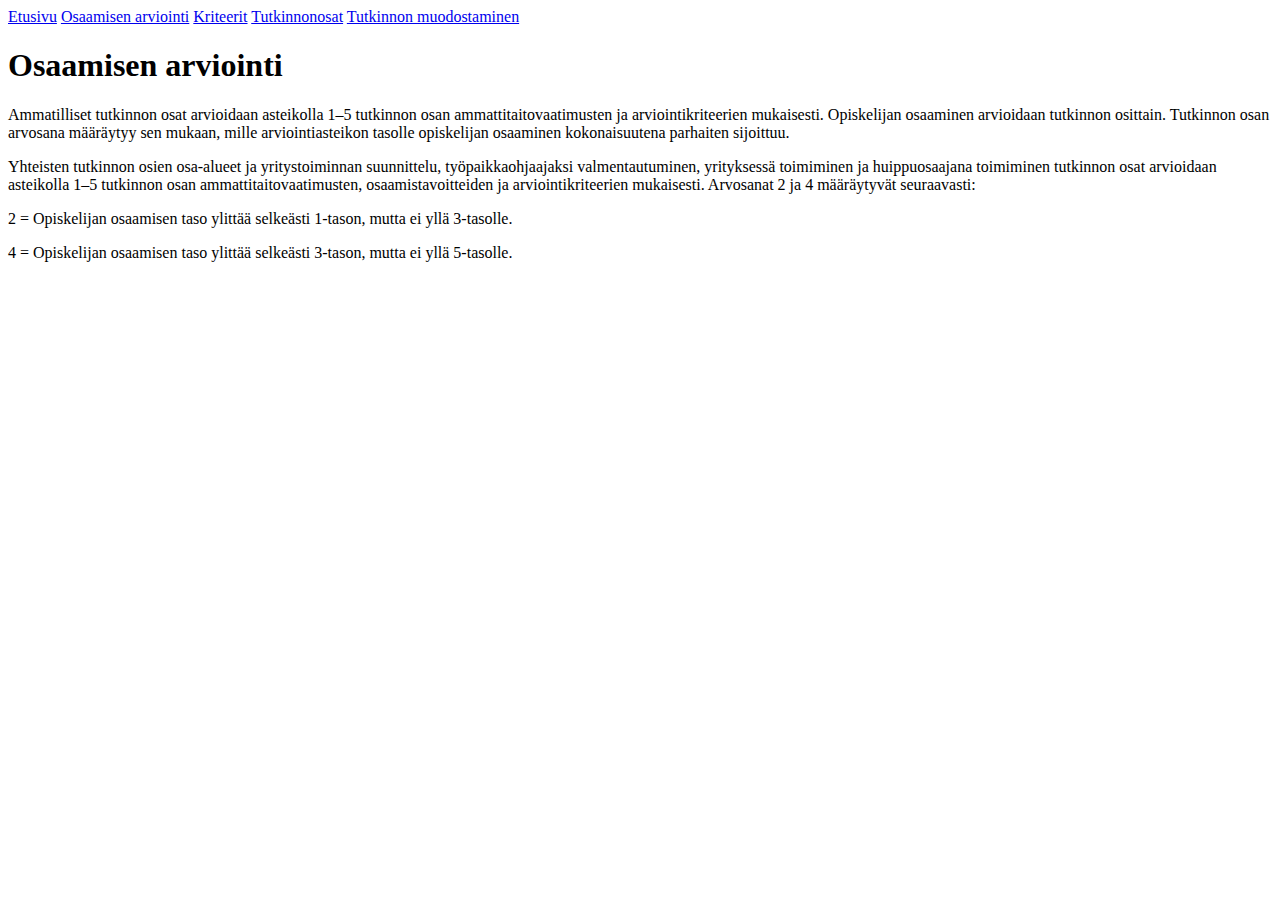
==== arviointi.html @ 7f32667f "html" ====
<html lang="en">
<head>
    <meta charset="UTF-8">
    <meta http-equiv="X-UA-Compatible" content="IE=edge">
    <meta name="viewport" content="width=device-width, initial-scale=1.0">
    <link rel="stylesheet" href="index.css">
    <title>#611 responssiiviset sivut</title>
    <link href="https://cdn.jsdelivr.net/npm/bootstrap@5.1.0/dist/css/bootstrap.min.css" rel="stylesheet" integrity="sha384-KyZXEAg3QhqLMpG8r+8fhAXLRk2vvoC2f3B09zVXn8CA5QIVfZOJ3BCsw2P0p/We" crossorigin="anonymous">
</head>
<body>
    <nav id="nav">
        <a href="index.html">Etusivu</a>
        <a href="arviointi.html">Osaamisen arviointi</a>
        <a href="kriteerit.html">Kriteerit</a>
        <a href="tutkinnonosat.html">Tutkinnonosat</a>
        <a href="tutkinto.html">Tutkinnon muodostaminen</a>
    </nav>

    <section>
        <h1>
            Osaamisen arviointi
        </h1>
        <p>
            Ammatilliset tutkinnon osat arvioidaan asteikolla 1–5 tutkinnon osan ammattitaitovaatimusten ja 
            arviointikriteerien mukaisesti. Opiskelijan osaaminen arvioidaan tutkinnon osittain. Tutkinnon osan arvosana 
            määräytyy sen mukaan, mille arviointiasteikon tasolle opiskelijan osaaminen kokonaisuutena parhaiten sijoittuu. 
        </p>
        <p>
            Yhteisten tutkinnon osien osa-alueet ja yritystoiminnan suunnittelu, työpaikkaohjaajaksi valmentautuminen, yrityksessä toimiminen ja 
            huippuosaajana toimiminen tutkinnon osat arvioidaan asteikolla 1–5 tutkinnon osan ammattitaitovaatimusten, osaamistavoitteiden 
            ja arviointikriteerien mukaisesti. Arvosanat 2 ja 4 määräytyvät seuraavasti: 
        </p>

        <p>2 = Opiskelijan osaamisen taso ylittää selkeästi 1-tason, mutta ei yllä 3-tasolle. </p>
        <p>4 = Opiskelijan osaamisen taso ylittää selkeästi 3-tason, mutta ei yllä 5-tasolle.</p>
    </section>

    <footer id="footer">

    </footer>
</body>
</html>
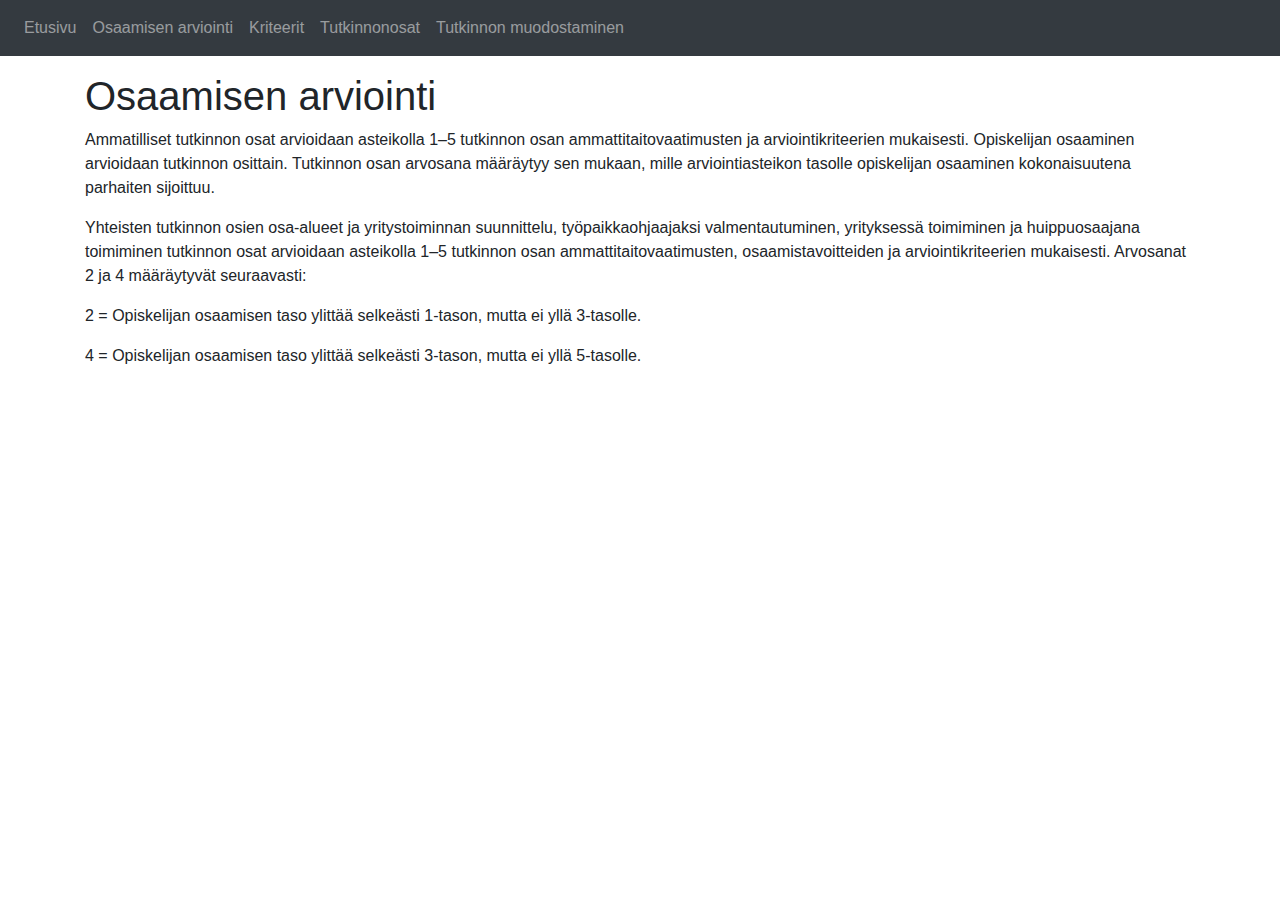
==== commit b29c8c54: "Aika pitkälti valmis" ====
--- a/arviointi.html
+++ b/arviointi.html
@@ -3,40 +3,51 @@
     <meta charset="UTF-8">
     <meta http-equiv="X-UA-Compatible" content="IE=edge">
     <meta name="viewport" content="width=device-width, initial-scale=1.0">
+    <link rel="stylesheet" href="https://maxcdn.bootstrapcdn.com/bootstrap/4.5.2/css/bootstrap.min.css">
     <link rel="stylesheet" href="index.css">
     <title>#611 responssiiviset sivut</title>
-    <link href="https://cdn.jsdelivr.net/npm/bootstrap@5.1.0/dist/css/bootstrap.min.css" rel="stylesheet" integrity="sha384-KyZXEAg3QhqLMpG8r+8fhAXLRk2vvoC2f3B09zVXn8CA5QIVfZOJ3BCsw2P0p/We" crossorigin="anonymous">
 </head>
 <body>
-    <nav id="nav">
-        <a href="index.html">Etusivu</a>
-        <a href="arviointi.html">Osaamisen arviointi</a>
-        <a href="kriteerit.html">Kriteerit</a>
-        <a href="tutkinnonosat.html">Tutkinnonosat</a>
-        <a href="tutkinto.html">Tutkinnon muodostaminen</a>
+    <nav class="navbar navbar-expand-sm bg-dark navbar-dark">
+        <ul class="navbar-nav ">
+            <li class="nav-item">
+            <a class="nav-link" href="index.html">Etusivu</a>
+            </li>
+            <li class="nav-item">
+            <a class="nav-link" href="arviointi.html">Osaamisen arviointi</a>
+            </li>
+            <li class="nav-item">
+            <a class="nav-link" href="kriteerit.html">Kriteerit</a>
+            </li>
+            <li class="nav-item">
+            <a class="nav-link" href="tutkinnonosat.html">Tutkinnonosat</a>
+            </li>
+            <li class="nav-item">
+            <a class="nav-link" href="tutkinto.html">Tutkinnon muodostaminen</a>
+            </li>
+        </ul> 
     </nav>
 
     <section>
-        <h1>
-            Osaamisen arviointi
-        </h1>
-        <p>
-            Ammatilliset tutkinnon osat arvioidaan asteikolla 1–5 tutkinnon osan ammattitaitovaatimusten ja 
-            arviointikriteerien mukaisesti. Opiskelijan osaaminen arvioidaan tutkinnon osittain. Tutkinnon osan arvosana 
-            määräytyy sen mukaan, mille arviointiasteikon tasolle opiskelijan osaaminen kokonaisuutena parhaiten sijoittuu. 
-        </p>
-        <p>
-            Yhteisten tutkinnon osien osa-alueet ja yritystoiminnan suunnittelu, työpaikkaohjaajaksi valmentautuminen, yrityksessä toimiminen ja 
-            huippuosaajana toimiminen tutkinnon osat arvioidaan asteikolla 1–5 tutkinnon osan ammattitaitovaatimusten, osaamistavoitteiden 
-            ja arviointikriteerien mukaisesti. Arvosanat 2 ja 4 määräytyvät seuraavasti: 
-        </p>
+        <div class="container pt-3">
+            <h1>
+                Osaamisen arviointi
+            </h1>
+            <p>
+                Ammatilliset tutkinnon osat arvioidaan asteikolla 1–5 tutkinnon osan ammattitaitovaatimusten ja 
+                arviointikriteerien mukaisesti. Opiskelijan osaaminen arvioidaan tutkinnon osittain. Tutkinnon osan arvosana 
+                määräytyy sen mukaan, mille arviointiasteikon tasolle opiskelijan osaaminen kokonaisuutena parhaiten sijoittuu. 
+            </p>
+            <p>
+                Yhteisten tutkinnon osien osa-alueet ja yritystoiminnan suunnittelu, työpaikkaohjaajaksi valmentautuminen, yrityksessä toimiminen ja 
+                huippuosaajana toimiminen tutkinnon osat arvioidaan asteikolla 1–5 tutkinnon osan ammattitaitovaatimusten, osaamistavoitteiden 
+                ja arviointikriteerien mukaisesti. Arvosanat 2 ja 4 määräytyvät seuraavasti: 
+            </p>
 
-        <p>2 = Opiskelijan osaamisen taso ylittää selkeästi 1-tason, mutta ei yllä 3-tasolle. </p>
-        <p>4 = Opiskelijan osaamisen taso ylittää selkeästi 3-tason, mutta ei yllä 5-tasolle.</p>
+            <p>2 = Opiskelijan osaamisen taso ylittää selkeästi 1-tason, mutta ei yllä 3-tasolle. </p>
+            <p>4 = Opiskelijan osaamisen taso ylittää selkeästi 3-tason, mutta ei yllä 5-tasolle.</p>
+        </div>
     </section>
 
-    <footer id="footer">
-
-    </footer>
 </body>
 </html>--- a/index.css
+++ b/index.css
@@ -0,0 +1,11 @@
+li {
+    list-style-type: none;
+}
+footer {
+    position: absolute;
+    bottom: 0;
+    width: 100%;
+}
+th {
+    font-weight: normal;
+}